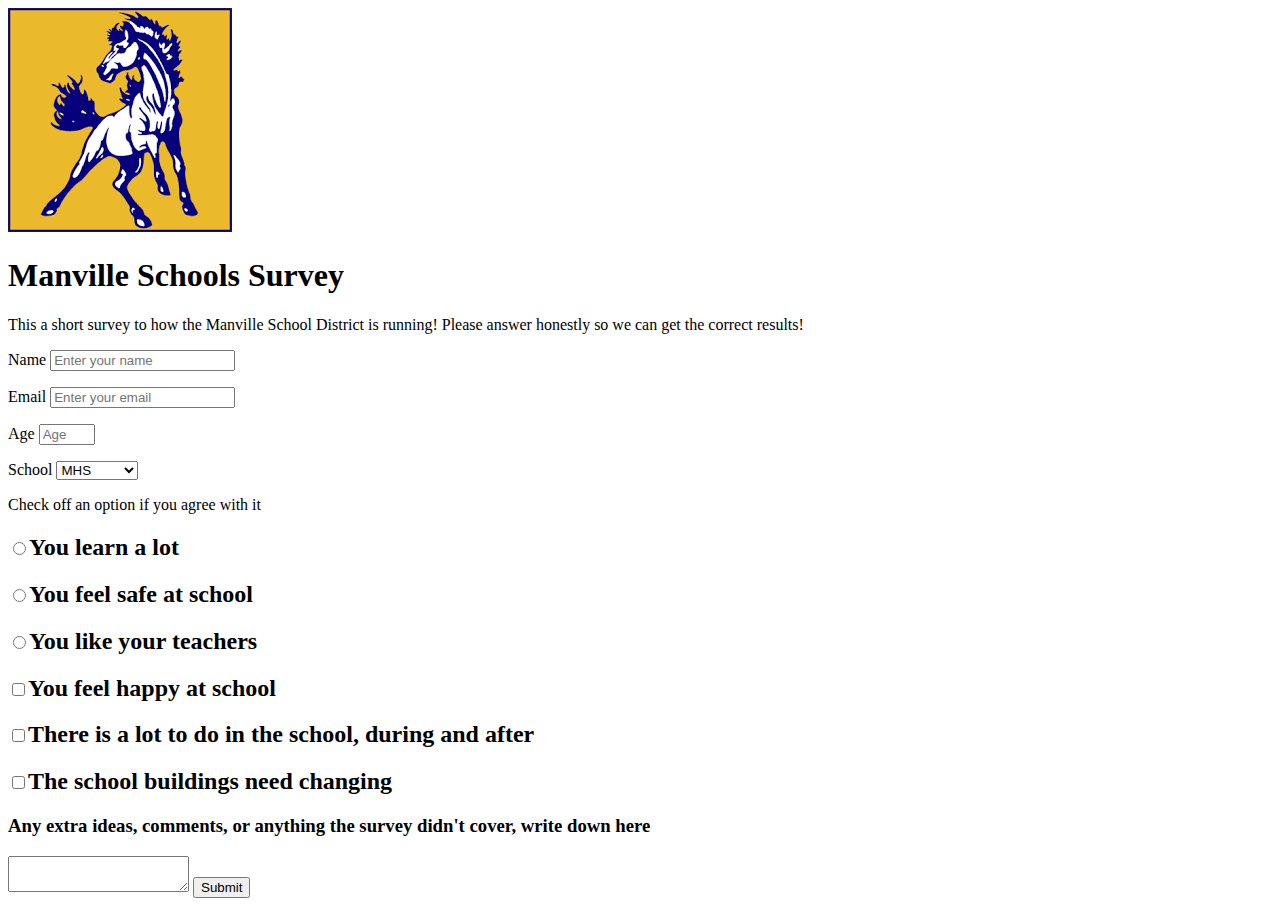
==== survey/index.html @ bebb9c7b "Create index.html" ====
<!DOCTYPE html>
<html lang="en">

<head>
  <meta charset="UTF-8">
  <meta name="viewport" content="width=device-width, initial-scale=1.0">

  <title>Page Title Here</title>
  <link rel="stylesheet" href="styles.css">
</head>
<img src="[data-uri]">
<body>
  <h1 id="title">Manville Schools Survey</h1>
  <p id="description">This a short survey to how the Manville School District is running! Please answer honestly so we
    can get the correct results!</p>
  <form id="survey-form">
    <p><label id="name-label">Name
      <input required placeholder="Enter your name" id="name" type="text"></input></label>
   <p> <label id="email-label">Email
      <input required placeholder="Enter your email" id="email" type="email" type="text"> </input></label> </p>
    <p><label id="number-label">Age
      <input required placeholder="Age" id="number" type="number" min="0" max="21"> </input></label></p>
    
    <p>School <select id="dropdown">
    <option>MHS</option>
    <option>ABIS</option>
    <option>Roosevelt</option>
    <option>Weston</option>
    </select></p> <p>Check off an option if you agree with it</p>
      
      <h2><input value="test1" name="test" type="radio">You learn a lot</input></h2>
      <h2><input value="test2" name="test" type="radio">You feel safe at school</input></h2>
      <h2><input value="test3" name="test" type="radio">You like your teachers</h2>
      <h2><input value="checkbox1" type="checkbox">You feel happy at school</input></h2>
      <h2><input value="checkbox2" type="checkbox">There is a lot to do in the school, during and after</h2>
      <h2><input value="checkbox3" type="checkbox">The school buildings need changing</h2>
      <h3>Any extra ideas, comments, or anything the survey didn't cover, write down here</h3>
      <textarea type="textarea"></textarea>
      <button id="submit">Submit</button></h2>
   </select>
  </form>
 
</body>

</html>
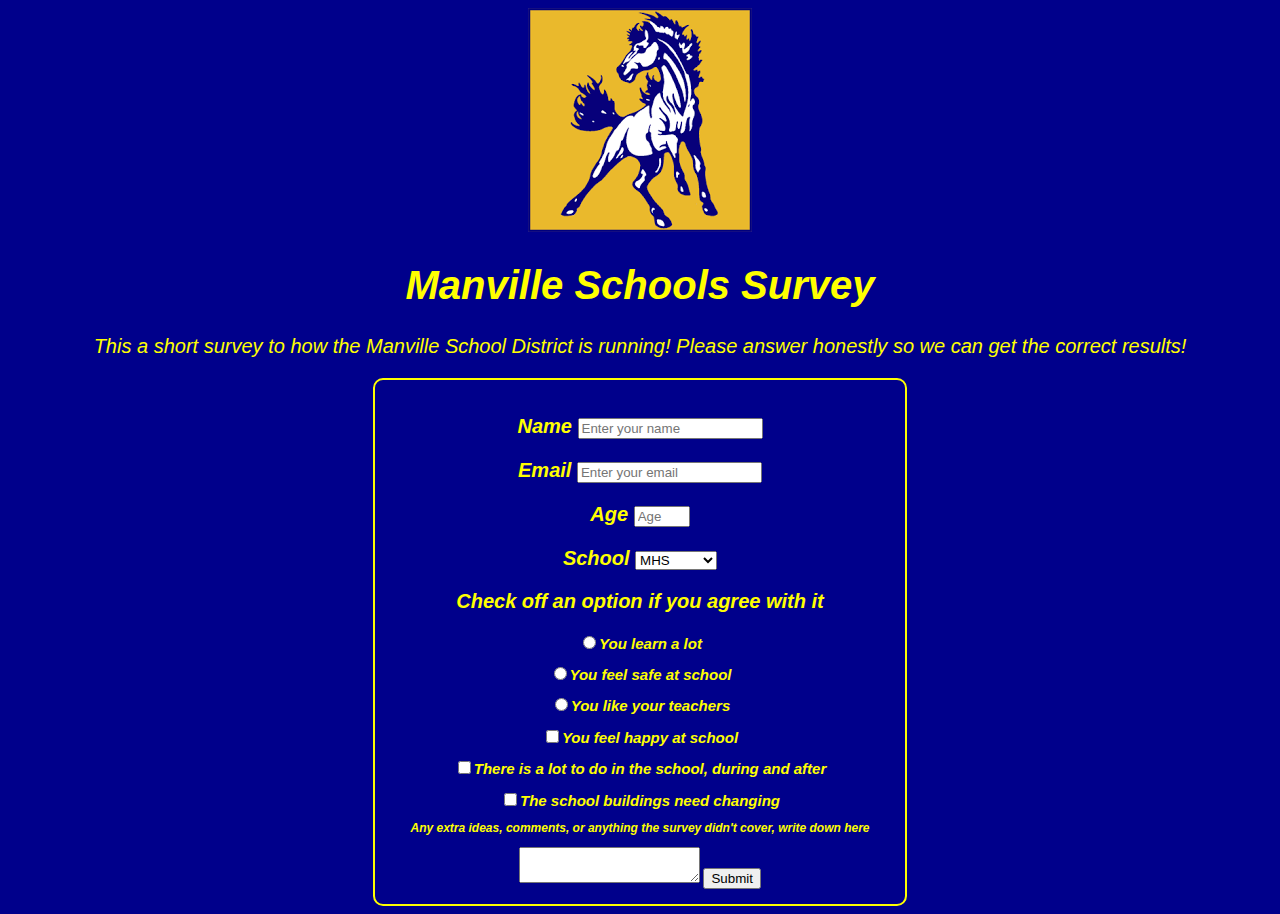
==== commit 9f05279e: "Update index.html" ====
--- a/survey/index.html
+++ b/survey/index.html
@@ -5,7 +5,7 @@
   <meta charset="UTF-8">
   <meta name="viewport" content="width=device-width, initial-scale=1.0">
 
-  <title>Page Title Here</title>
+  <title>Manville Schools Survey</title>
   <link rel="stylesheet" href="styles.css">
 </head>
 <img src="[data-uri]">
--- a/survey/styles.css
+++ b/survey/styles.css
@@ -0,0 +1,58 @@
+body{
+  background-color: darkblue;
+  text-align:center;
+}
+form{
+  max-width:500px;
+  margin-left:auto;
+  margin-right:auto;
+  text-align:center;
+  padding:15px;
+  border:2px solid yellow;
+  border-radius:10px;
+  font-family: sans-serif;
+  font-style: oblique;
+  font-weight: bold;
+  font-size:12px;
+  color:yellow;
+}
+h1{
+  font-family: sans-serif;
+  font-style: oblique;
+  font-weight: bold;
+  font-size:40px;
+  color:yellow;
+}
+
+p{
+  font-family: sans-serif;
+  font-style: oblique;
+  font-size:20px;
+  color:yellow;
+  align:center;
+}
+
+
+label{
+  margin:1rem
+}
+
+html{
+  align:center;
+}
+
+h2{
+   font-family: sans-serif;
+  font-style: oblique;
+  font-size:15px;
+  color:yellow;
+  align:center;
+}
+
+h3{
+ font-family: sans-serif;
+  font-style: oblique;
+  font-size:12px;
+  color:yellow;
+  align:center;
+}
